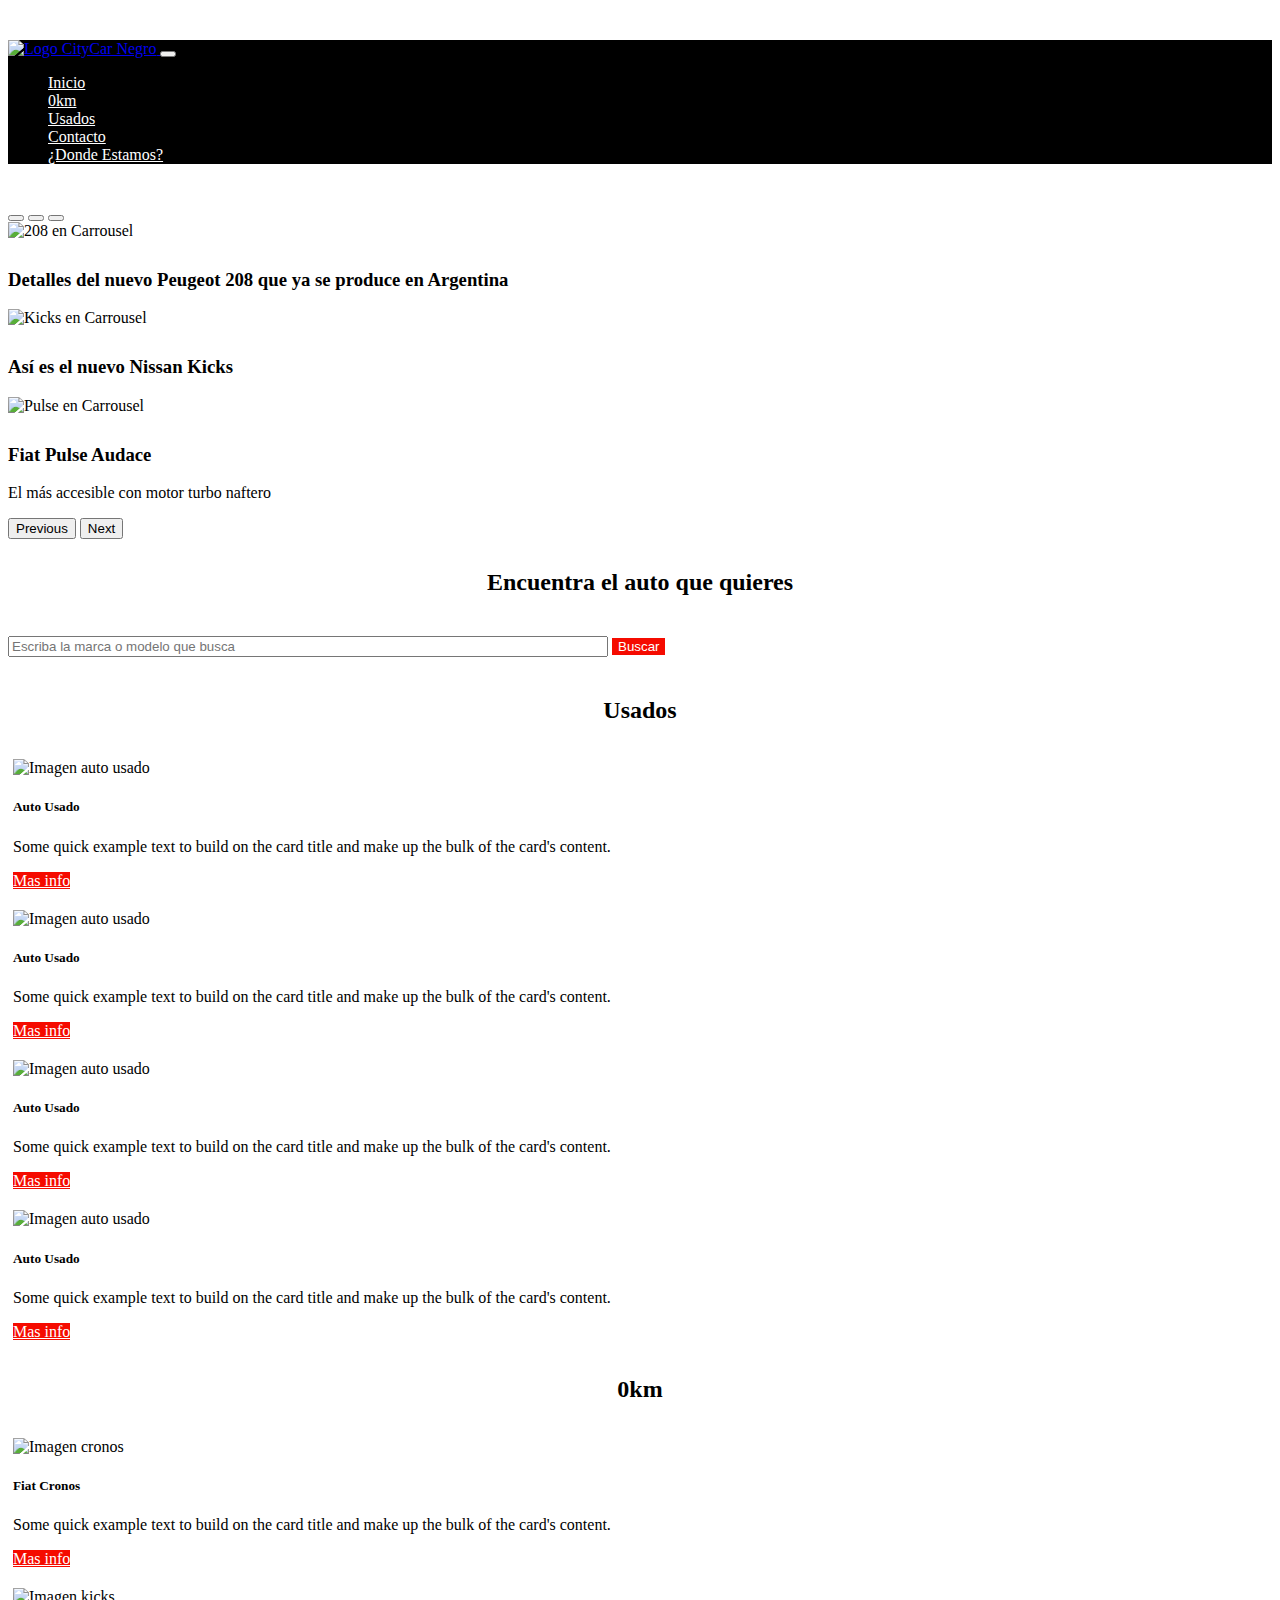
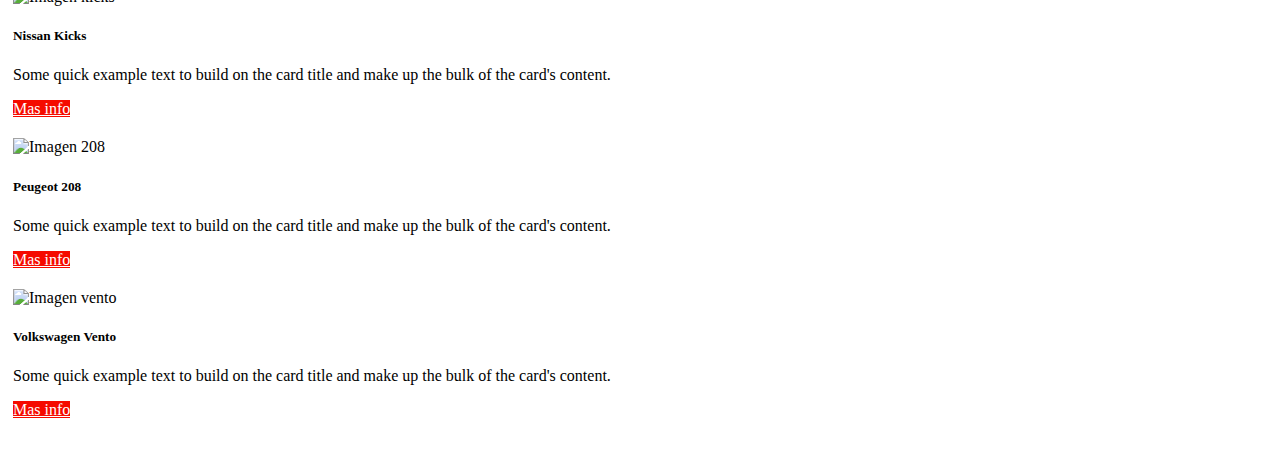
==== index.html @ 02eaf7d3 "ajustes de css y responsive" ====
<!DOCTYPE html>
<html lang="es">

<head>
    <meta charset="UTF-8">
    <meta name="viewport" content="width=device-width, initial-scale=1.0">
    <title>CityCar</title>

    <!--CSS Bootstrap-->

    <link href="https://cdn.jsdelivr.net/npm/bootstrap@5.3.2/dist/css/bootstrap.min.css" rel="stylesheet"
        integrity="sha384-T3c6CoIi6uLrA9TneNEoa7RxnatzjcDSCmG1MXxSR1GAsXEV/Dwwykc2MPK8M2HN" crossorigin="anonymous">

    <link rel="stylesheet" href="css/estilo.css">

</head>

<body class="container-fluid">

    <!--HEADER-->

    <header class="navbar navbar-expand-lg header">
        <div class="container-fluid">
            <a class="navbar-brand" href="#">
                <img class="imgLogo" src="img/logos/citycar--negro.png" alt="Logo CityCar Negro">
            </a>
            <button class="navbar-toggler" type="button" data-bs-toggle="collapse" data-bs-target="#navbarNav"
                aria-controls="navbarNav" aria-expanded="false" aria-label="Toggle navigation">
                <span class="navbar-toggler-icon"></span>
            </button>
            <nav class="collapse navbar-collapse" id="navbarNav">
                <ul class="navbar-nav">
                    <li class="nav-item">
                        <a class="nav-link nav-link-hover" aria-current="page" href="index.html">Inicio</a>
                    </li>
                    <li class="nav-item nav-link-hover">
                        <a class="nav-link" href="html/0km.html">0km</a>
                    </li>
                    <li class="nav-item nav-link-hover">
                        <a class="nav-link" href="html/usados.html">Usados</a>
                    </li>
                    <li class="nav-item nav-link-hover">
                        <a class="nav-link" href="html/contacto.html">Contacto</a>
                    </li>
                    <li class="nav-item nav-link-hover nav-item-final">
                        <a class="nav-link" href="html/ubicacion.html">¿Donde Estamos?</a>
                    </li>
                </ul>
            </nav>
        </div>
    </header>

    <!--CARROUSEL-->

    <div id="carouselExampleCaptions" class="carousel slide">
        <div class="carousel-indicators">
            <button type="button" data-bs-target="#carouselExampleCaptions" data-bs-slide-to="0" class="active"
                aria-current="true" aria-label="Slide 1"></button>
            <button type="button" data-bs-target="#carouselExampleCaptions" data-bs-slide-to="1"
                aria-label="Slide 2"></button>
            <button type="button" data-bs-target="#carouselExampleCaptions" data-bs-slide-to="2"
                aria-label="Slide 3"></button>
        </div>
        <div class="carousel-inner">
            <div class="carousel-item active">
                <img src="img/carrousel/208--carrousel.jpg" class="d-block w-100" alt="208 en Carrousel">
                <div class="carousel-caption d-none d-md-block">
                    <h3>Detalles del nuevo Peugeot 208 que ya se produce en Argentina</h3>
                </div>
            </div>
            <div class="carousel-item">
                <img src="img/carrousel/kicks--carrousel.jpg" class="d-block w-100" alt="Kicks en Carrousel">
                <div class="carousel-caption d-none d-md-block">
                    <h3>Así es el nuevo Nissan Kicks</h3>
                </div>
            </div>
            <div class="carousel-item">
                <img src="img/carrousel/pulse--carrousel.jpg" class="d-block w-100" alt="Pulse en Carrousel">
                <div class="carousel-caption d-none d-md-block">
                    <h3>Fiat Pulse Audace</h3>
                    <p>El más accesible con motor turbo naftero</p>
                </div>
            </div>
        </div>
        <button class="carousel-control-prev" type="button" data-bs-target="#carouselExampleCaptions"
            data-bs-slide="prev">
            <span class="carousel-control-prev-icon" aria-hidden="true"></span>
            <span class="visually-hidden">Previous</span>
        </button>
        <button class="carousel-control-next" type="button" data-bs-target="#carouselExampleCaptions"
            data-bs-slide="next">
            <span class="carousel-control-next-icon" aria-hidden="true"></span>
            <span class="visually-hidden">Next</span>
        </button>
    </div>


    <!--Buscador-->

    <div class="buscador row">

        <h2>Encuentra el auto que quieres</h2>

        <nav class="navbar bg-body-tertiary">
            <div class="container-fluid row">
                <form class="d-flex" role="search">
                    <input class="form-control me-2 col-xl-10 col-md-9 col-sm-10" type="search"
                        placeholder="Escriba la marca o modelo que busca" aria-label="Search">
                    <button class="btn btn-outline-success col-xl-2 col-md-3 col-sm-2" type="submit">Buscar</button>
                </form>
            </div>
        </nav>
    </div>

    <!--Usados-->

    <div class="usados row">

        <h2>Usados</h2>


        <div class="card col-xl-3 col-md-6 col-sm-12">
            <img src="img/usados/usado--ejemplo.jpg" class="card-img-top" alt="Imagen auto usado">
            <div class="card-body">
                <h5 class="card-title">Auto Usado</h5>
                <p class="card-text">Some quick example text to build on the card title and make up the bulk of the
                    card's content.</p>
                <a href="#" class="btn btnInfo">Mas info</a>
            </div>
        </div>



        <div class="card col-xl-3 col-md-6 col-sm-12">
            <img src="img/usados/usado--ejemplo.jpg" class="card-img-top" alt="Imagen auto usado">
            <div class="card-body">
                <h5 class="card-title">Auto Usado</h5>
                <p class="card-text">Some quick example text to build on the card title and make up the bulk of the
                    card's content.</p>
                <a href="#" class="btn btnInfo">Mas info</a>
            </div>
        </div>



        <div class="card col-xl-3 col-md-6 col-sm-12">
            <img src="img/usados/usado--ejemplo.jpg" class="card-img-top" alt="Imagen auto usado">
            <div class="card-body">
                <h5 class="card-title">Auto Usado</h5>
                <p class="card-text">Some quick example text to build on the card title and make up the bulk of the
                    card's content.</p>
                <a href="#" class="btn btnInfo">Mas info</a>
            </div>
        </div>


        <div class="card col-xl-3 col-md-6 col-sm-12">
            <img src="img/usados/usado--ejemplo.jpg" class="card-img-top" alt="Imagen auto usado">
            <div class="card-body">
                <h5 class="card-title">Auto Usado</h5>
                <p class="card-text">Some quick example text to build on the card title and make up the bulk of the
                    card's content.</p>
                <a href="#" class="btn btnInfo">Mas info</a>
            </div>
        </div>
    </div>


    <!--0km-->

    <div class="0km row">

        <h2>0km</h2>


        <div class="card col-xl-3 col-md-6 col-sm-12">
            <img src="img/fiat/cronos--negro.jpg" class="card-img-top" alt="Imagen cronos">
            <div class="card-body">
                <h5 class="card-title">Fiat Cronos</h5>
                <p class="card-text">Some quick example text to build on the card title and make up the bulk of the
                    card's content.</p>
                <a href="#" class="btn btnInfo">Mas info</a>
            </div>
        </div>



        <div class="card col-xl-3 col-md-6 col-sm-12">
            <img src="img/nissan/nissan--kicks.jpg" class="card-img-top" alt="Imagen kicks">
            <div class="card-body">
                <h5 class="card-title">Nissan Kicks</h5>
                <p class="card-text">Some quick example text to build on the card title and make up the bulk of the
                    card's content.</p>
                <a href="#" class="btn btnInfo">Mas info</a>
            </div>
        </div>



        <div class="card col-xl-3 col-md-6 col-sm-12">
            <img src="img/peugeot/peugeot208.jpg" class="card-img-top" alt="Imagen 208">
            <div class="card-body">
                <h5 class="card-title">Peugeot 208</h5>
                <p class="card-text">Some quick example text to build on the card title and make up the bulk of the
                    card's content.</p>
                <a href="#" class="btn btnInfo">Mas info</a>
            </div>
        </div>


        <div class="card col-xl-3 col-md-6 col-sm-12">
            <img src="img/volkswagen/volkswagen--vento.jpg" class="card-img-top" alt="Imagen vento">
            <div class="card-body">
                <h5 class="card-title">Volkswagen Vento</h5>
                <p class="card-text">Some quick example text to build on the card title and make up the bulk of the
                    card's content.</p>
                <a href="#" class="btn btnInfo">Mas info</a>
            </div>
        </div>
    </div>

    <footer>

    </footer>

    <script src="https://cdn.jsdelivr.net/npm/bootstrap@5.3.2/dist/js/bootstrap.bundle.min.js"
        integrity="sha384-C6RzsynM9kWDrMNeT87bh95OGNyZPhcTNXj1NW7RuBCsyN/o0jlpcV8Qyq46cDfL" crossorigin="anonymous">
        </script>

</body>

</html>
---- css/estilo.css ----
/*Header*/

.imgLogo {
    width: 150px;
    height: 100%;
}

.header {
    background-color: black;
    margin-top: 0px;
    height: 100%;
}

.nav-link {
    text-align: center;
    color: white;
    border-radius: 10px;
    border-radius: 10px;
}

.nav-item {
    width: 150px;
}

.nav-item-final {
    border-top-right-radius: 10px;
    border-radius: 10px;
}
.nav-link:hover {
    background-color: #F50B00;
    color: white;
}

/*Carrousel*/

.d-block {
    height: 100%;
    width: 100%;
    margin-bottom: 10px;
}

/*Buscador*/

.buscador {
    margin-top: 30px;
}
.navbar {
    margin-top: 40px;
    margin-bottom: 40px;
}
h2 {
    text-align: center;
    font-size: 1.5rem;
    margin-top: 30px;
    margin-bottom: 30px;
}

.me-2 {
    width: 600px;
    align-items: center;
}

/*Usados y 0km*/ 

.row {
    margin-top: 30px;
    margin-bottom: 30px;
}

.card {
    border-color: #C9C9C9;
    padding: 5px;
    border-radius: 10px;
    margin-top: 10px;
    margin-bottom: 10px;
    }

/*Botones*/

.btnInfo {
    background-color: #f50b00;
    color: white;
}

.btnInfo:hover {
    background-color: #C22F27;
}

.btn-outline-success {
    background-color: #F50B00;
    color: white;
    border: white;
}

.btn-outline-success:hover {
    background-color: #C22F27;
}

/*FOOTER*/

.footer {
    background-color: black;
}
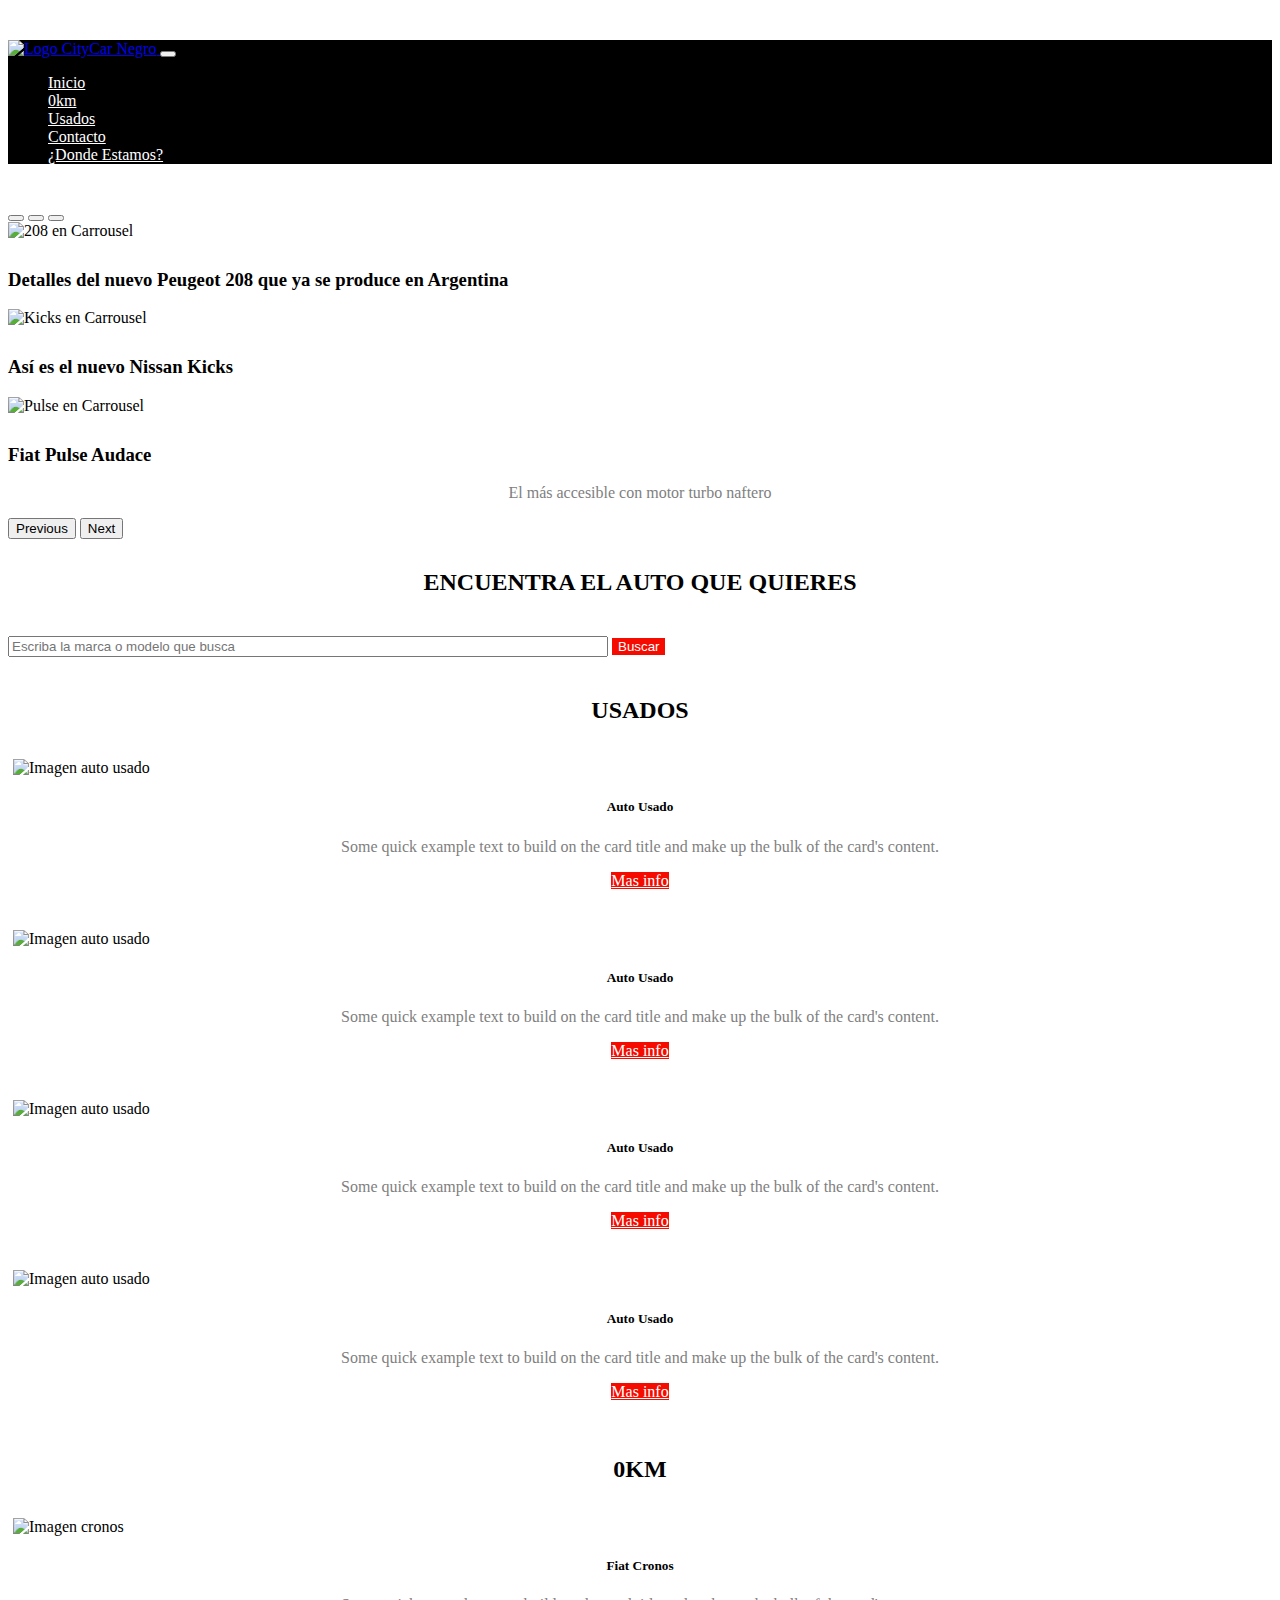
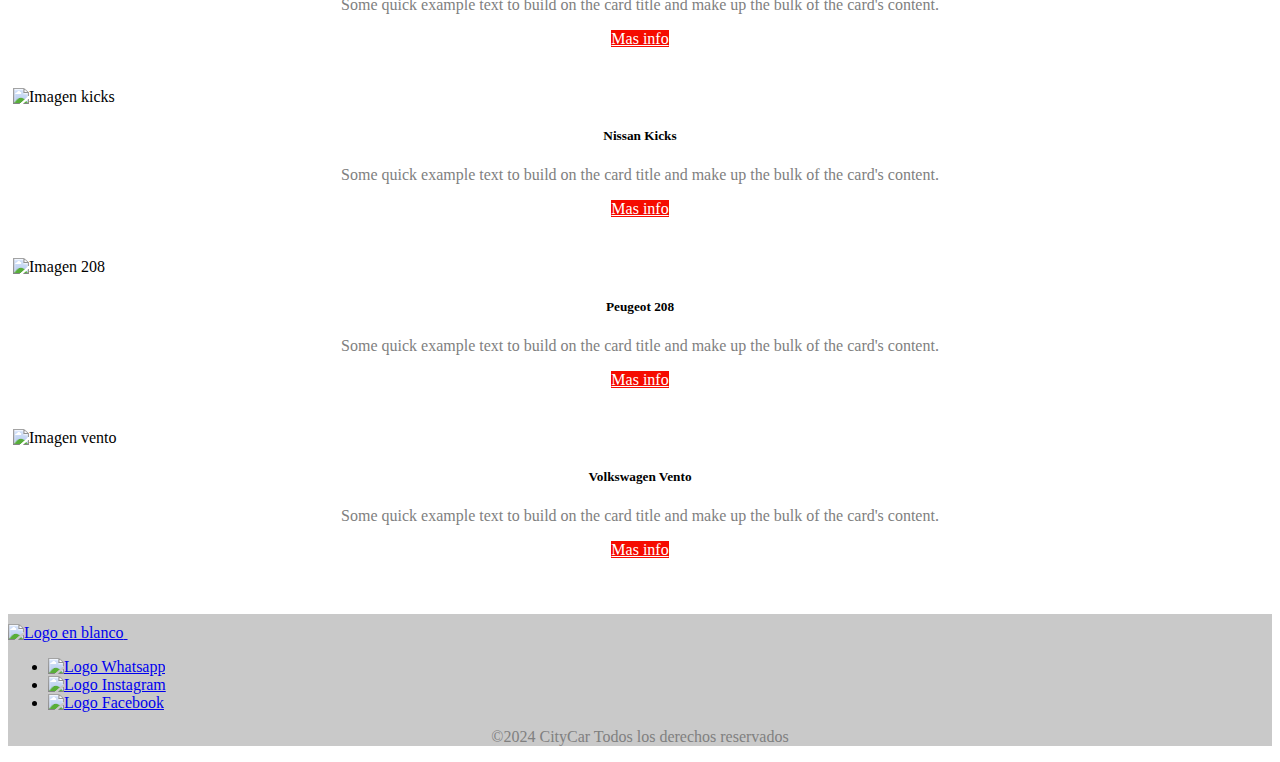
==== commit 467d896b: "logos footer" ====
--- a/index.html
+++ b/index.html
@@ -219,9 +219,45 @@
         </div>
     </div>
 
-    <footer>
-
-    </footer>
+    <!--FOOTER-->
+
+    <div class="b-example-divider"></div>
+
+    <div class="container-fluid">
+        <footer class="d-flex flex-wrap justify-content-between align-items-center py-3 my-4 border-top">
+            <div class="col-md-4 d-flex align-items-center">
+                <a href="/" class="mb-3 me-2 mb-md-0 text-body-secondary text-decoration-none lh-1">
+                    <img src="img/logos/citycar--blanco.png" alt="Logo en blanco" class="imgLogo"> <svg class="bi"
+                        width="30" height="24">
+                        <use xlink:href="#bootstrap" />
+                    </svg>
+                </a>
+            </div>
+
+            <ul class="nav col-md-4 justify-content-end list-unstyled d-flex">
+                <li class="ms-3"><a class="text-body-secondary" href="#"><img src="img/logos/logo-wpp.png"
+                            alt="Logo Whatsapp" class="logoApps">
+                        <use xlink:href="#whatsapp" />
+                        </svg>
+                    </a></li>
+                <li class="ms-3"><a class="text-body-secondary" href="#"> <img src="img/logos/logo-ig.png"
+                            alt="Logo Instagram" class="logoApps">
+                        <use xlink:href="#instagram" />
+                        </svg>
+                    </a></li>
+                <li class="ms-3"><a class="text-body-secondary" href="#"> <img src="img/logos/logo-fb.png"
+                            alt="Logo Facebook" class="logoApps">
+                        <use xlink:href="#facebook" />
+                        </svg>
+                    </a></li>
+            </ul>
+
+            <div class="container">
+                <p>©2024 CityCar Todos los derechos reservados</p>
+            </div>
+
+        </footer>
+    </div>
 
     <script src="https://cdn.jsdelivr.net/npm/bootstrap@5.3.2/dist/js/bootstrap.bundle.min.js"
         integrity="sha384-C6RzsynM9kWDrMNeT87bh95OGNyZPhcTNXj1NW7RuBCsyN/o0jlpcV8Qyq46cDfL" crossorigin="anonymous">
--- a/css/estilo.css
+++ b/css/estilo.css
@@ -53,6 +53,7 @@
     font-size: 1.5rem;
     margin-top: 30px;
     margin-bottom: 30px;
+    text-transform: uppercase;
 }
 
 .me-2 {
@@ -98,6 +99,107 @@
 
 /*FOOTER*/
 
-.footer {
-    background-color: black;
+footer {
+   background-color:#C9C9C9 ;
+}
+
+p {
+    text-align: center;
+    color: #808080;
+}
+
+.logoApps {
+    height: 60px;
+    width: 60px;
+}
+
+/*0km*/
+
+.titulo{
+    text-align: center;
+    font-size: 1.5rem;
+    margin-top: 30px;
+    margin-bottom: 30px;
+    text-transform: uppercase;
+}
+
+.menuMarcas {
+    width: 150px;
+    margin-left: 10px;
+    margin-top: 20px;
+}
+
+.btn0km {
+    background-color: #F50B00;
+    color: white;
+}
+
+.btn0km:hover {
+    background-color: #C22F27;
+}
+
+.btnMarcas:hover {
+    background-color: #C22F27;
+}
+
+.item0km {
+    background-color: #F50B00;
+    color: white;
+}
+
+.card {
+    margin-right: 0px;
+}
+
+/*Usados*/
+
+.card-body {
+    margin-top: 20px;
+    margin-bottom: 20px;
+    text-align: center;
+}
+
+/*Contacto*/
+
+.formulario {
+    border: solid black 1px;
+    padding: 10px;
+    border-radius: 10px;
+}
+
+.formContacto {
+    text-transform: uppercase;
+}
+
+.barraContacto {
+    border: solid black 1px;
+}
+
+.btnForm {
+    border: solid black 1px;
+}
+
+.btnContacto {
+    background-color: #F50B00;
+    color: white;
+    border: white;
+}
+
+.btnContacto:hover {
+    background-color: #C22F27;
+}
+
+/*MAPA*/
+
+.ubicacion {
+    border: 3px solid black;
+    padding: 10px;
+    justify-content: center;
+    border-radius: 15px;
+}
+
+.mapa {
+    border-radius: 15px;
+    height: 600px;
+    width: 100%;
 }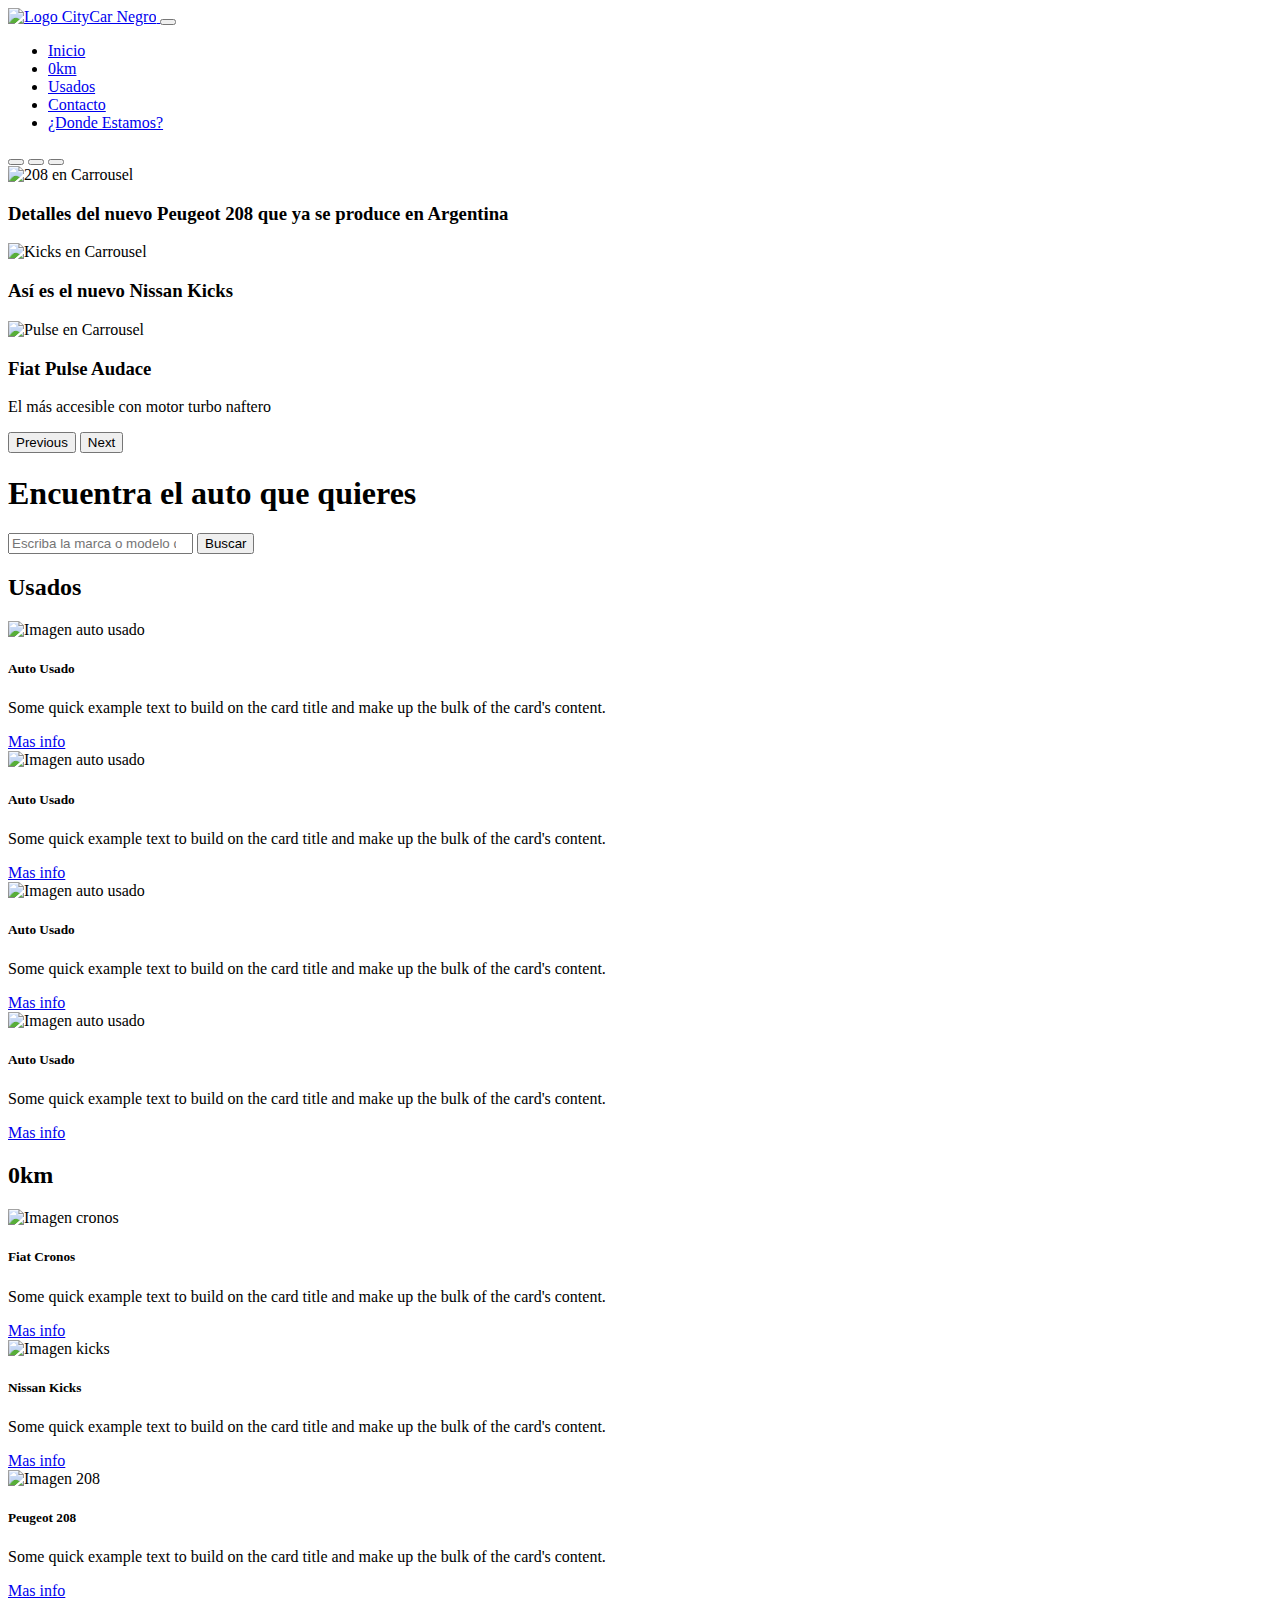
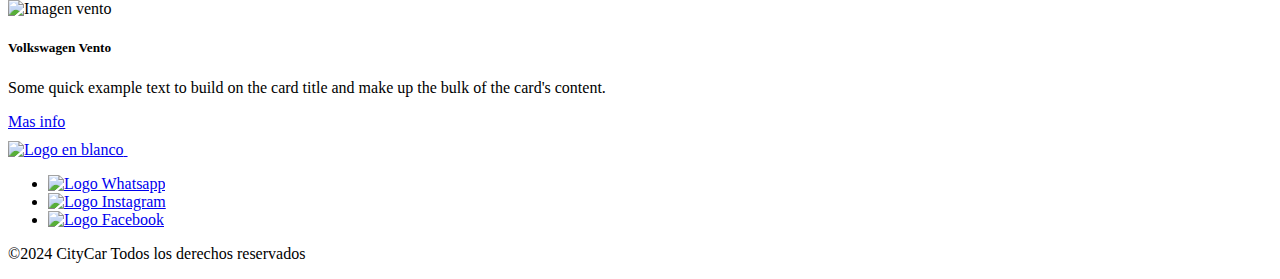
==== commit 31ae0b84: "correccion h1" ====
--- a/index.html
+++ b/index.html
@@ -99,7 +99,7 @@
 
     <div class="buscador row">
 
-        <h2>Encuentra el auto que quieres</h2>
+        <h1>Encuentra el auto que quieres</h1>
 
         <nav class="navbar bg-body-tertiary">
             <div class="container-fluid row">
--- a/css/estilo.css
+++ b/css/estilo.css
@@ -1,205 +1,3 @@
-/*Header*/
 
-.imgLogo {
-    width: 150px;
-    height: 100%;
-}
 
-.header {
-    background-color: black;
-    margin-top: 0px;
-    height: 100%;
-}
-
-.nav-link {
-    text-align: center;
-    color: white;
-    border-radius: 10px;
-    border-radius: 10px;
-}
-
-.nav-item {
-    width: 150px;
-}
-
-.nav-item-final {
-    border-top-right-radius: 10px;
-    border-radius: 10px;
-}
-.nav-link:hover {
-    background-color: #F50B00;
-    color: white;
-}
-
-/*Carrousel*/
-
-.d-block {
-    height: 100%;
-    width: 100%;
-    margin-bottom: 10px;
-}
-
-/*Buscador*/
-
-.buscador {
-    margin-top: 30px;
-}
-.navbar {
-    margin-top: 40px;
-    margin-bottom: 40px;
-}
-h2 {
-    text-align: center;
-    font-size: 1.5rem;
-    margin-top: 30px;
-    margin-bottom: 30px;
-    text-transform: uppercase;
-}
-
-.me-2 {
-    width: 600px;
-    align-items: center;
-}
-
-/*Usados y 0km*/ 
-
-.row {
-    margin-top: 30px;
-    margin-bottom: 30px;
-}
-
-.card {
-    border-color: #C9C9C9;
-    padding: 5px;
-    border-radius: 10px;
-    margin-top: 10px;
-    margin-bottom: 10px;
-    }
-
-/*Botones*/
-
-.btnInfo {
-    background-color: #f50b00;
-    color: white;
-}
-
-.btnInfo:hover {
-    background-color: #C22F27;
-}
-
-.btn-outline-success {
-    background-color: #F50B00;
-    color: white;
-    border: white;
-}
-
-.btn-outline-success:hover {
-    background-color: #C22F27;
-}
-
-/*FOOTER*/
-
-footer {
-   background-color:#C9C9C9 ;
-}
-
-p {
-    text-align: center;
-    color: #808080;
-}
-
-.logoApps {
-    height: 60px;
-    width: 60px;
-}
-
-/*0km*/
-
-.titulo{
-    text-align: center;
-    font-size: 1.5rem;
-    margin-top: 30px;
-    margin-bottom: 30px;
-    text-transform: uppercase;
-}
-
-.menuMarcas {
-    width: 150px;
-    margin-left: 10px;
-    margin-top: 20px;
-}
-
-.btn0km {
-    background-color: #F50B00;
-    color: white;
-}
-
-.btn0km:hover {
-    background-color: #C22F27;
-}
-
-.btnMarcas:hover {
-    background-color: #C22F27;
-}
-
-.item0km {
-    background-color: #F50B00;
-    color: white;
-}
-
-.card {
-    margin-right: 0px;
-}
-
-/*Usados*/
-
-.card-body {
-    margin-top: 20px;
-    margin-bottom: 20px;
-    text-align: center;
-}
-
-/*Contacto*/
-
-.formulario {
-    border: solid black 1px;
-    padding: 10px;
-    border-radius: 10px;
-}
-
-.formContacto {
-    text-transform: uppercase;
-}
-
-.barraContacto {
-    border: solid black 1px;
-}
-
-.btnForm {
-    border: solid black 1px;
-}
-
-.btnContacto {
-    background-color: #F50B00;
-    color: white;
-    border: white;
-}
-
-.btnContacto:hover {
-    background-color: #C22F27;
-}
-
-/*MAPA*/
-
-.ubicacion {
-    border: 3px solid black;
-    padding: 10px;
-    justify-content: center;
-    border-radius: 15px;
-}
-
-.mapa {
-    border-radius: 15px;
-    height: 600px;
-    width: 100%;
-}+/*# sourceMappingURL=estilo.css.map */
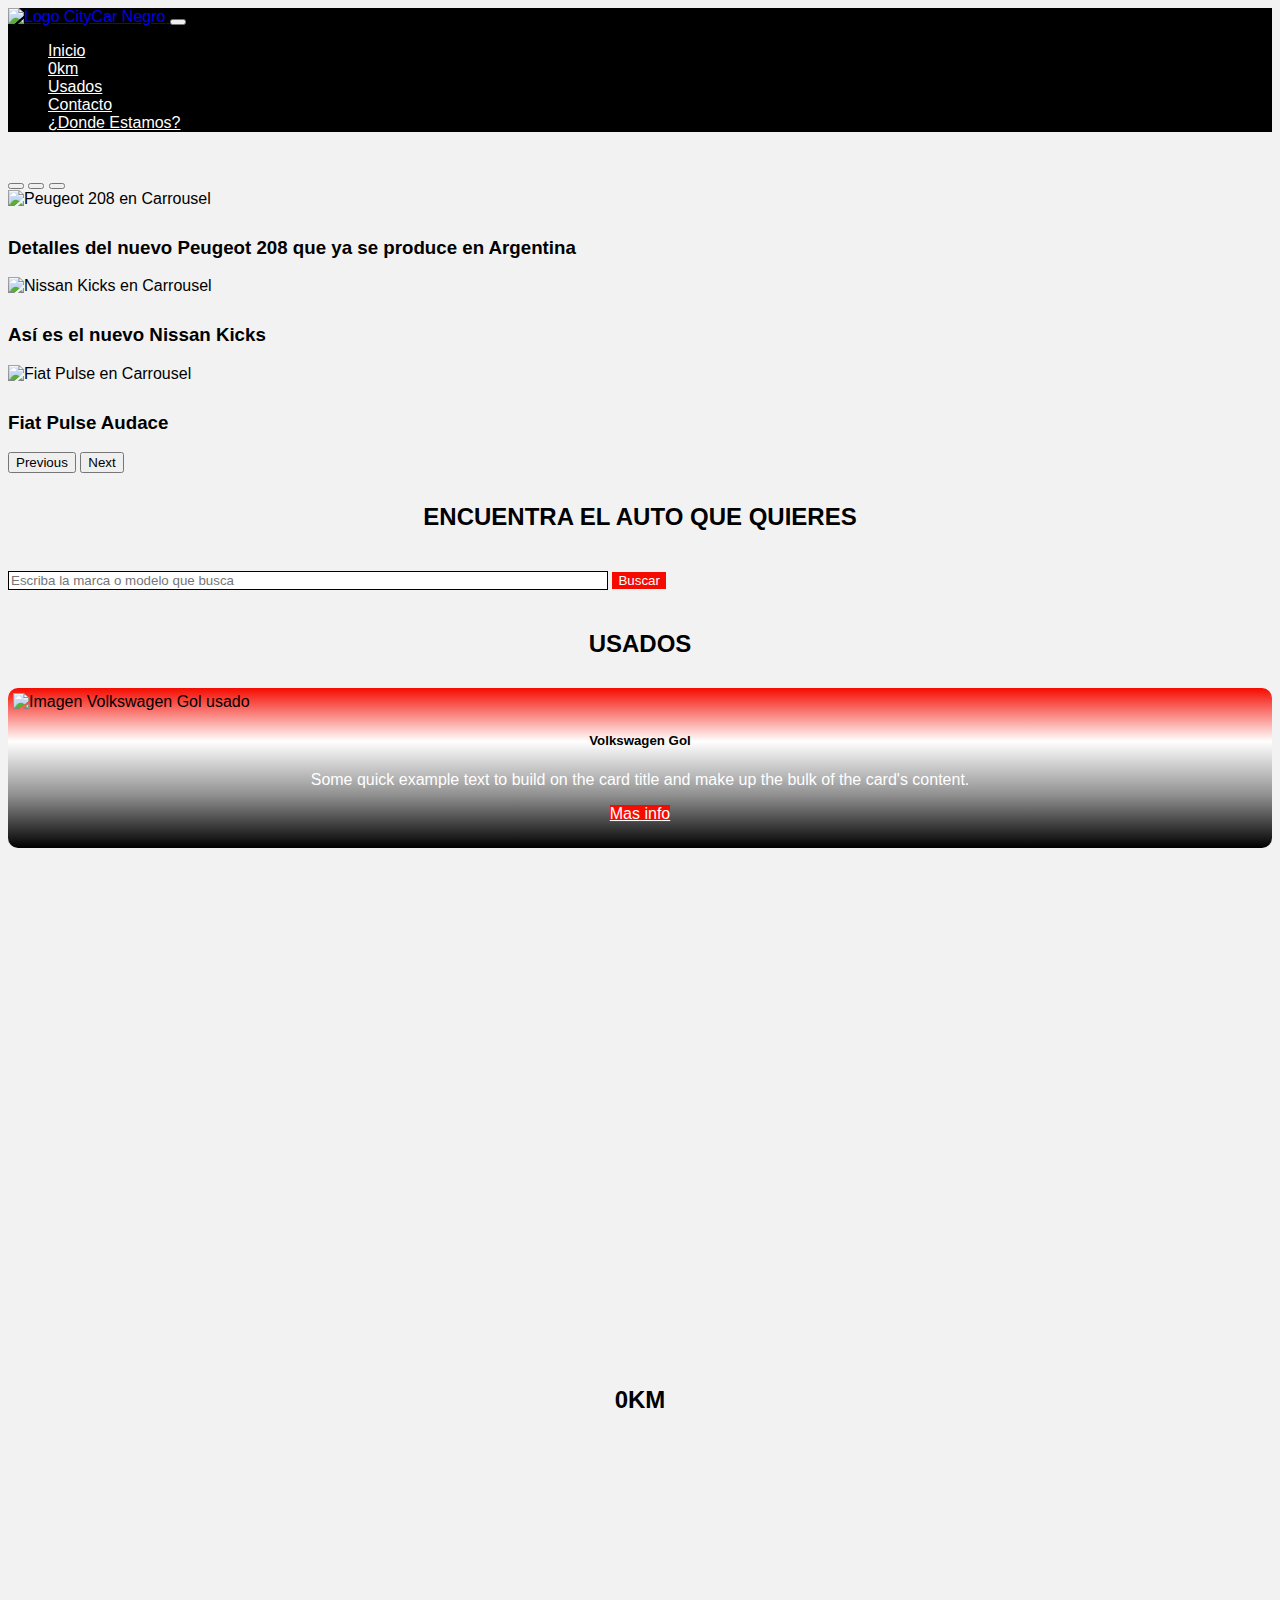
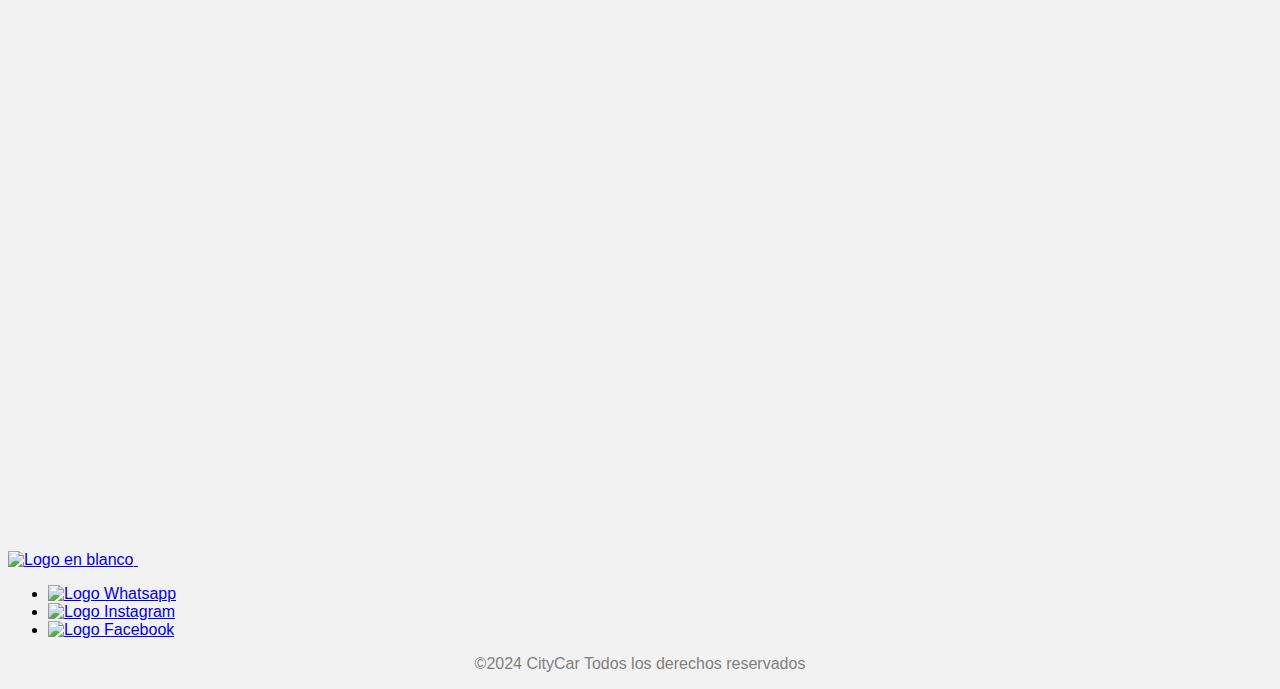
==== commit b7ba7dc8: "animaciones incluidas" ====
--- a/index.html
+++ b/index.html
@@ -4,13 +4,21 @@
 <head>
     <meta charset="UTF-8">
     <meta name="viewport" content="width=device-width, initial-scale=1.0">
-    <title>CityCar</title>
+    <meta name="description"
+        content="Descubre la mejor selección de autos 0km y usados en CityCar. Explora nuestro amplio inventario, desde los últimos modelos 0km hasta opciones de alta calidad en autos usados. Encuentra el vehículo perfecto que se adapte a tus necesidades y presupuesto. ¡Haz tu sueño de tener un auto nuevo o usado una realidad con Citycar!">
+    <title>CityCar | Inicio</title>
 
     <!--CSS Bootstrap-->
 
     <link href="https://cdn.jsdelivr.net/npm/bootstrap@5.3.2/dist/css/bootstrap.min.css" rel="stylesheet"
         integrity="sha384-T3c6CoIi6uLrA9TneNEoa7RxnatzjcDSCmG1MXxSR1GAsXEV/Dwwykc2MPK8M2HN" crossorigin="anonymous">
 
+    <!--AOS-->
+
+    <link href="https://unpkg.com/aos@2.3.1/dist/aos.css" rel="stylesheet">
+
+    <!--CSS Propio-->
+    
     <link rel="stylesheet" href="css/estilo.css">
 
 </head>
@@ -63,22 +71,21 @@
         </div>
         <div class="carousel-inner">
             <div class="carousel-item active">
-                <img src="img/carrousel/208--carrousel.jpg" class="d-block w-100" alt="208 en Carrousel">
+                <img src="img/carrousel/208--carrousel.jpg" class="d-block w-100" alt="Peugeot 208 en Carrousel">
                 <div class="carousel-caption d-none d-md-block">
                     <h3>Detalles del nuevo Peugeot 208 que ya se produce en Argentina</h3>
                 </div>
             </div>
             <div class="carousel-item">
-                <img src="img/carrousel/kicks--carrousel.jpg" class="d-block w-100" alt="Kicks en Carrousel">
+                <img src="img/carrousel/kicks--carrousel.jpg" class="d-block w-100" alt="Nissan Kicks en Carrousel">
                 <div class="carousel-caption d-none d-md-block">
                     <h3>Así es el nuevo Nissan Kicks</h3>
                 </div>
             </div>
             <div class="carousel-item">
-                <img src="img/carrousel/pulse--carrousel.jpg" class="d-block w-100" alt="Pulse en Carrousel">
+                <img src="img/carrousel/pulse--carrousel.jpg" class="d-block w-100" alt="Fiat Pulse en Carrousel">
                 <div class="carousel-caption d-none d-md-block">
                     <h3>Fiat Pulse Audace</h3>
-                    <p>El más accesible con motor turbo naftero</p>
                 </div>
             </div>
         </div>
@@ -99,12 +106,12 @@
 
     <div class="buscador row">
 
-        <h1>Encuentra el auto que quieres</h1>
+        <h1 class="titulo">Encuentra el auto que quieres</h1>
 
         <nav class="navbar bg-body-tertiary">
             <div class="container-fluid row">
                 <form class="d-flex" role="search">
-                    <input class="form-control me-2 col-xl-10 col-md-9 col-sm-10" type="search"
+                    <input class="barraBusqueda form-control me-2 col-xl-10 col-md-9 col-sm-10" type="search"
                         placeholder="Escriba la marca o modelo que busca" aria-label="Search">
                     <button class="btn btn-outline-success col-xl-2 col-md-3 col-sm-2" type="submit">Buscar</button>
                 </form>
@@ -119,45 +126,45 @@
         <h2>Usados</h2>
 
 
-        <div class="card col-xl-3 col-md-6 col-sm-12">
-            <img src="img/usados/usado--ejemplo.jpg" class="card-img-top" alt="Imagen auto usado">
-            <div class="card-body">
-                <h5 class="card-title">Auto Usado</h5>
-                <p class="card-text">Some quick example text to build on the card title and make up the bulk of the
-                    card's content.</p>
-                <a href="#" class="btn btnInfo">Mas info</a>
-            </div>
-        </div>
-
-
-
-        <div class="card col-xl-3 col-md-6 col-sm-12">
-            <img src="img/usados/usado--ejemplo.jpg" class="card-img-top" alt="Imagen auto usado">
-            <div class="card-body">
-                <h5 class="card-title">Auto Usado</h5>
-                <p class="card-text">Some quick example text to build on the card title and make up the bulk of the
-                    card's content.</p>
-                <a href="#" class="btn btnInfo">Mas info</a>
-            </div>
-        </div>
-
-
-
-        <div class="card col-xl-3 col-md-6 col-sm-12">
-            <img src="img/usados/usado--ejemplo.jpg" class="card-img-top" alt="Imagen auto usado">
-            <div class="card-body">
-                <h5 class="card-title">Auto Usado</h5>
-                <p class="card-text">Some quick example text to build on the card title and make up the bulk of the
-                    card's content.</p>
-                <a href="#" class="btn btnInfo">Mas info</a>
-            </div>
-        </div>
-
-
-        <div class="card col-xl-3 col-md-6 col-sm-12">
-            <img src="img/usados/usado--ejemplo.jpg" class="card-img-top" alt="Imagen auto usado">
-            <div class="card-body">
-                <h5 class="card-title">Auto Usado</h5>
+        <div data-aos="fade-right" class="card col-xl-3 col-md-6 col-sm-12">
+            <img src="img/usados/gol-usado.jpg" class="card-img-top" alt="Imagen Volkswagen Gol usado">
+            <div class="card-body">
+                <h5 class="card-title">Volkswagen Gol</h5>
+                <p class="card-text">Some quick example text to build on the card title and make up the bulk of the
+                    card's content.</p>
+                <a href="#" class="btn btnInfo">Mas info</a>
+            </div>
+        </div>
+
+
+
+        <div data-aos="fade-right" class="card col-xl-3 col-md-6 col-sm-12">
+            <img src="img/usados/yaris-usado.jpg" class="card-img-top" alt="imagen Toyota Yaris usado">
+            <div class="card-body">
+                <h5 class="card-title">Toyota Yaris</h5>
+                <p class="card-text">Some quick example text to build on the card title and make up the bulk of the
+                    card's content.</p>
+                <a href="#" class="btn btnInfo">Mas info</a>
+            </div>
+        </div>
+
+
+
+        <div data-aos="fade-left" class="card col-xl-3 col-md-6 col-sm-12">
+            <img src="img/usados/c3-usado.jpg" class="card-img-top" alt="Imagen Citroen C3 usado">
+            <div class="card-body">
+                <h5 class="card-title">Citroen C3</h5>
+                <p class="card-text">Some quick example text to build on the card title and make up the bulk of the
+                    card's content.</p>
+                <a href="#" class="btn btnInfo">Mas info</a>
+            </div>
+        </div>
+
+
+        <div data-aos="fade-left" class="card col-xl-3 col-md-6 col-sm-12">
+            <img src="img/usados/clio-usado.jpg" class="card-img-top" alt="Imagen Renault Clio usado">
+            <div class="card-body">
+                <h5 class="card-title">Renault Clio</h5>
                 <p class="card-text">Some quick example text to build on the card title and make up the bulk of the
                     card's content.</p>
                 <a href="#" class="btn btnInfo">Mas info</a>
@@ -173,8 +180,8 @@
         <h2>0km</h2>
 
 
-        <div class="card col-xl-3 col-md-6 col-sm-12">
-            <img src="img/fiat/cronos--negro.jpg" class="card-img-top" alt="Imagen cronos">
+        <div data-aos="fade-right" class="card col-xl-3 col-md-6 col-sm-12">
+            <img src="img/fiat/cronos--negro.jpg" class="card-img-top" alt="Imagen Fiat Cronos">
             <div class="card-body">
                 <h5 class="card-title">Fiat Cronos</h5>
                 <p class="card-text">Some quick example text to build on the card title and make up the bulk of the
@@ -185,8 +192,8 @@
 
 
 
-        <div class="card col-xl-3 col-md-6 col-sm-12">
-            <img src="img/nissan/nissan--kicks.jpg" class="card-img-top" alt="Imagen kicks">
+        <div data-aos="fade-right" class="card col-xl-3 col-md-6 col-sm-12">
+            <img src="img/nissan/nissan--kicks.jpg" class="card-img-top" alt="Imagen Nissan Kicks">
             <div class="card-body">
                 <h5 class="card-title">Nissan Kicks</h5>
                 <p class="card-text">Some quick example text to build on the card title and make up the bulk of the
@@ -197,8 +204,8 @@
 
 
 
-        <div class="card col-xl-3 col-md-6 col-sm-12">
-            <img src="img/peugeot/peugeot208.jpg" class="card-img-top" alt="Imagen 208">
+        <div data-aos="fade-left" class="card col-xl-3 col-md-6 col-sm-12">
+            <img src="img/peugeot/peugeot208.jpg" class="card-img-top" alt="Imagen Peugeot 208">
             <div class="card-body">
                 <h5 class="card-title">Peugeot 208</h5>
                 <p class="card-text">Some quick example text to build on the card title and make up the bulk of the
@@ -208,8 +215,8 @@
         </div>
 
 
-        <div class="card col-xl-3 col-md-6 col-sm-12">
-            <img src="img/volkswagen/volkswagen--vento.jpg" class="card-img-top" alt="Imagen vento">
+        <div data-aos="fade-left" class="card col-xl-3 col-md-6 col-sm-12">
+            <img src="img/volkswagen/volkswagen--vento.jpg" class="card-img-top" alt="Imagen Volkswagen Vento">
             <div class="card-body">
                 <h5 class="card-title">Volkswagen Vento</h5>
                 <p class="card-text">Some quick example text to build on the card title and make up the bulk of the
@@ -259,10 +266,20 @@
         </footer>
     </div>
 
+    <!--BOOTSTRAP-->
+
     <script src="https://cdn.jsdelivr.net/npm/bootstrap@5.3.2/dist/js/bootstrap.bundle.min.js"
         integrity="sha384-C6RzsynM9kWDrMNeT87bh95OGNyZPhcTNXj1NW7RuBCsyN/o0jlpcV8Qyq46cDfL" crossorigin="anonymous">
         </script>
 
+    <!--AOS-->
+
+    <script src="https://unpkg.com/aos@2.3.1/dist/aos.js"></script>
+
+    <script>
+        AOS.init();
+    </script>
+
 </body>
 
 </html>--- a/css/estilo.css
+++ b/css/estilo.css
@@ -1,3 +1,211 @@
-
+body {
+  font-family: "poppins", sans-serif;
+  background-color: #F2F2F2;
+}
+
+/*Carrousel*/
+.d-block {
+  height: 100%;
+  width: 100%;
+  margin-bottom: 10px;
+}
+
+/*Buscador*/
+.buscador {
+  margin-top: 30px;
+}
+
+.navbar {
+  margin-top: 40px;
+  margin-bottom: 40px;
+}
+
+.barraBusqueda {
+  border: 1px solid black;
+}
+
+h2 {
+  text-align: center;
+  font-size: 1.5rem;
+  margin-top: 30px;
+  margin-bottom: 30px;
+  text-transform: uppercase;
+}
+
+.me-2 {
+  width: 600px;
+  align-items: center;
+}
+
+/*Header*/
+.imgLogo {
+  width: 150px;
+  height: 100%;
+}
+
+.header {
+  background-color: black;
+  margin-top: 0px;
+  height: 100%;
+}
+
+.nav-link {
+  text-align: center;
+  color: white;
+  border-radius: 10px;
+}
+
+.nav-item {
+  width: 150px;
+}
+
+.nav-item-final {
+  border-top-right-radius: 10px;
+  border-radius: 10px;
+}
+
+.nav-link:hover {
+  background-color: #f50b00;
+  color: white;
+}
+
+/*Usados y 0km*/
+.row {
+  margin-top: 30px;
+  margin-bottom: 30px;
+}
+
+.card {
+  border-color: #C9C9C9;
+  padding: 5px;
+  border-radius: 10px;
+  margin-top: 10px;
+  margin-bottom: 10px;
+  background: linear-gradient(#f50b00, white, #919191, black);
+}
+
+.card-text {
+  color: white;
+}
+
+.cardUsados {
+  color: white;
+}
+
+/*background-color: $color-fondo;*/
+.titulo {
+  text-align: center;
+  font-size: 1.5rem;
+  margin-top: 30px;
+  margin-bottom: 30px;
+  text-transform: uppercase;
+}
+
+.menuMarcas {
+  width: 150px;
+  margin-left: 10px;
+  margin-top: 20px;
+}
+
+.item0km {
+  background-color: #f50b00;
+  color: white;
+}
+
+.card {
+  margin-right: 0px;
+}
+
+.card-body {
+  margin-top: 20px;
+  margin-bottom: 20px;
+  text-align: center;
+}
+
+/*Botones*/
+.btnInfo {
+  background-color: #f50b00;
+  color: white;
+}
+.btnInfo:hover {
+  background-color: #C22F27;
+}
+
+.btn-outline-success {
+  background-color: #f50b00;
+  color: white;
+  border: white;
+}
+.btn-outline-success:hover {
+  background-color: #C22F27;
+}
+
+.btn0km {
+  background-color: #f50b00;
+  color: white;
+}
+.btn0km:hover {
+  background-color: #C22F27;
+}
+
+.btnMarcas:hover {
+  background-color: #C22F27;
+}
+
+.btnForm {
+  border: 1px solid black;
+}
+
+.btnContacto {
+  background-color: #f50b00;
+  color: white;
+  border: white;
+}
+.btnContacto:hover {
+  background-color: #C22F27;
+}
+
+.formulario {
+  border: 1px solid black;
+  padding: 10px;
+  border-radius: 10px;
+}
+
+.formContacto {
+  text-transform: uppercase;
+}
+
+.barraContacto {
+  border: 1px solid black;
+}
+
+/*MAPA*/
+.ubicacion {
+  border: 3px solid black;
+  padding: 10px;
+  justify-content: center;
+  border-radius: 15px;
+}
+
+.mapa {
+  border-radius: 15px;
+  height: 600px;
+  width: 100%;
+}
+
+/*FOOTER*/
+footer {
+  background-color: #F2F2F2;
+}
+
+p {
+  text-align: center;
+  color: #808080;
+}
+
+.logoApps {
+  height: 60px;
+  width: 60px;
+}
 
 /*# sourceMappingURL=estilo.css.map */
